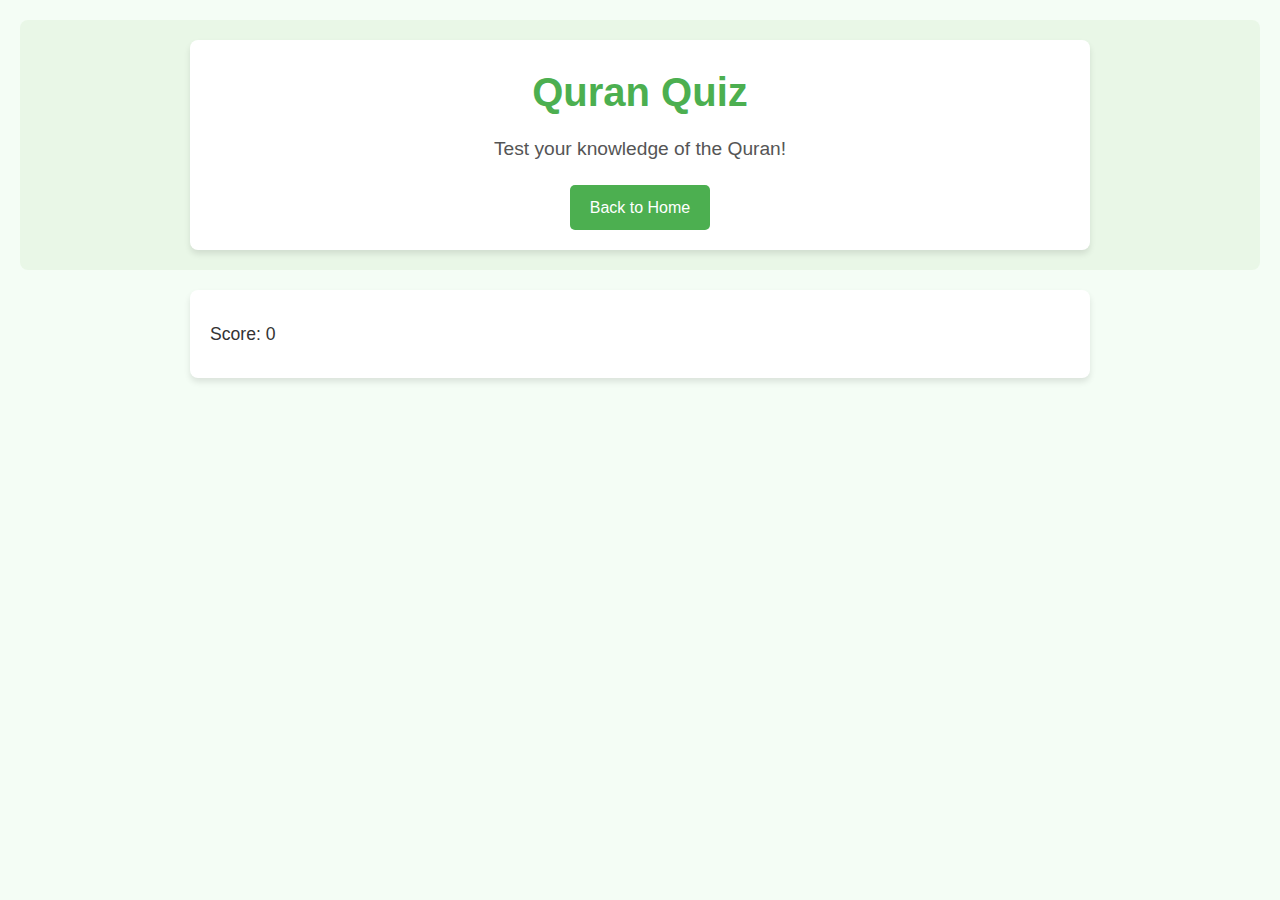
==== quiz.html @ d2487db6 "Better look" ====
<!DOCTYPE html>
<html lang="en">
<head>
    <meta charset="UTF-8">
    <meta name="viewport" content="width=device-width, initial-scale=1.0">
    <title>Quran Quiz</title>
    <link rel="stylesheet" href="style.css">
    <script defer src="quiz.js"></script>
</head>
<body>
    <header>
        <div class="container">
            <h1>Quran Quiz</h1>
            <p>Test your knowledge of the Quran!</p>
            <a href="index.html" class="back-button">Back to Home</a>
        </div>
    </header>

    <main>
        <div class="container">
            <div id="quiz-container">
                <p id="ayah-text"></p>
                <form id="quiz-form">
                    <div id="options"></div>
                </form>
                <div id="result-message"></div>
                <button id="next-button" style="display: none;">Next</button>
                <p>Score: <span id="score">0</span></p>
            </div>            
        </div>
    </main>
</body>
</html>
---- style.css ----
* {
    margin: 0;
    padding: 0;
    box-sizing: border-box;
}

body {
    font-family: 'Arial', sans-serif;
    background-color: #f4fdf5;
    color: #333;
    line-height: 1.6;
    padding: 20px;
}

header {
    background-color: #e9f7e7;
    padding: 20px 0;
    text-align: center;
    margin-bottom: 20px;
    border-radius: 8px;
}

header h1 {
    font-size: 2.5rem;
    margin-bottom: 10px;
    color: #4caf50;
}

header p {
    font-size: 1.2rem;
    color: #555;
}

.container {
    max-width: 900px;
    margin: 0 auto;
    padding: 20px;
    background-color: #fff;
    border-radius: 8px;
    box-shadow: 0 4px 6px rgba(0, 0, 0, 0.1);
}

.verse-container,
.translation-container {
    margin-bottom: 30px;
    padding: 20px;
    background-color: #e9f7e7;
    border-radius: 8px;
    box-shadow: 0 2px 4px rgba(0, 0, 0, 0.1);
    text-align: left;
}

h2 {
    font-size: 1.8rem;
    color: #4caf50;
    margin-bottom: 15px;
}

p {
    font-size: 1.1rem;
    margin-bottom: 10px;
}

.options {
    margin-bottom: 20px;
}

.options label {
    display: block;
    padding: 10px;
    margin: 5px 0;
    background-color: #fff;
    border: 2px solid #4caf50;
    border-radius: 5px;
    cursor: pointer;
    transition: background-color 0.3s ease;
}

.options label:hover {
    background-color: #f0faf0;
}

button {
    background-color: #4caf50;
    color: white;
    padding: 12px 25px;
    font-size: 1rem;
    border: none;
    border-radius: 5px;
    cursor: pointer;
    transition: background-color 0.3s ease;
    margin: 5px;
}

button:hover {
    background-color: #45a049;
}

.result-message {
    margin-top: 20px;
    padding: 10px;
    border-radius: 5px;
}

.result-message.correct {
    background-color: #d4edda;
    border: 2px solid #28a745;
    color: #155724;
}

.result-message.incorrect {
    background-color: #f8d7da;
    border: 2px solid #dc3545;
    color: #721c24;
}

.score {
    margin-top: 20px;
    font-size: 1.2rem;
    color: #4caf50;
    font-weight: bold;
}

@media (max-width: 768px) {
    body {
        padding: 10px;
    }

    header h1 {
        font-size: 2rem;
    }

    h2 {
        font-size: 1.5rem;
    }

    p {
        font-size: 1rem;
    }

    button {
        font-size: 0.9rem;
        padding: 10px 20px;
    }
}

.play-game-button {
    display: inline-block;
    margin-top: 10px;
    padding: 10px 20px;
    background-color: #4CAF50;
    color: white;
    text-decoration: none;
    border-radius: 5px;
}

.game-container {
    margin-top: 20px;
}

.result-message {
    margin-top: 20px;
    padding: 10px;
    border-radius: 5px;
}

.result-message.correct {
    background-color: #d4edda;
    border: 2px solid #28a745;
    color: #155724;
}

.result-message.incorrect {
    background-color: #f8d7da;
    border: 2px solid #dc3545;
    color: #721c24;
}

.result-message {
    margin-top: 20px;
    padding: 15px;
    border-radius: 5px;
    font-size: 1.1rem;
}

.result-message.correct {
    background-color: #d4edda;
    border: 2px solid #28a745;
    color: #155724;
}

.result-message.incorrect {
    background-color: #f8d7da;
    border: 2px solid #dc3545;
    color: #721c24;
}

.result-message strong {
    font-weight: bold;
}

.back-button {
    display: inline-block;
    margin-top: 10px;
    padding: 10px 20px;
    background-color: #4CAF50;
    color: white;
    text-decoration: none;
    border-radius: 5px;
    transition: background-color 0.3s ease;
}

.back-button:hover {
    background-color: #45a049;
}





/* remove */

.result {
    margin-top: 20px;
    padding: 15px;
    border-radius: 8px;
    font-size: 1rem;
}

.result.correct {
    background-color: #d4edda;
    border: 1px solid #c3e6cb;
    color: #155724;
}

.result.incorrect {
    background-color: #f8d7da;
    border: 1px solid #f5c6cb;
    color: #721c24;
}

blockquote {
    margin: 10px 0;
    padding-left: 10px;
    border-left: 4px solid #ccc;
    font-style: italic;
    color: #555;
}


#next-button {
    margin-top: 20px;
    padding: 10px 20px;
    background-color: #007bff;
    color: white;
    border: none;
    border-radius: 5px;
    cursor: pointer;
    font-size: 16px;
}

#next-button:hover {
    background-color: #0056b3;
}



.option {
    display: block;
    padding: 10px;
    margin: 5px 0;
    border: 1px solid #ddd;
    border-radius: 5px;
    cursor: pointer;
    transition: background-color 0.3s ease, color 0.3s ease;
}

.option:hover {
    background-color: #f9f9f9;
}

.option input {
    display: none;
}

.option.correct {
    background-color: #d4edda;
    border-color: #c3e6cb;
    color: #155724;
}

.option.incorrect {
    background-color: #f8d7da;
    border-color: #f5c6cb;
    color: #721c24;
}
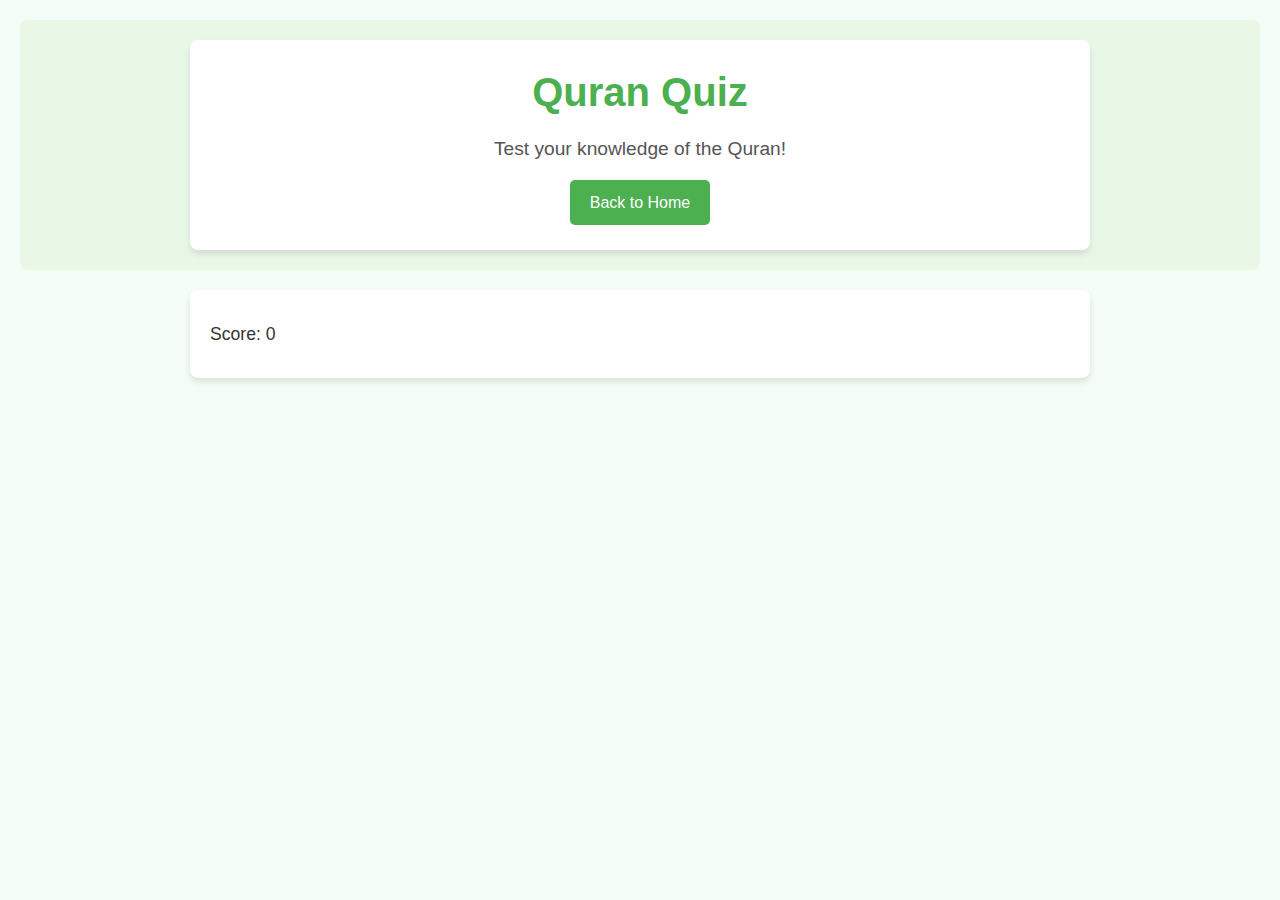
==== commit 22209f59: "Make it even better look" ====
--- a/quiz.html
+++ b/quiz.html
@@ -24,6 +24,7 @@
                     <div id="options"></div>
                 </form>
                 <div id="result-message"></div>
+                <div id="ayah-number"></div>
                 <button id="next-button" style="display: none;">Next</button>
                 <p>Score: <span id="score">0</span></p>
             </div>            
--- a/style.css
+++ b/style.css
@@ -1,3 +1,4 @@
+/* General Reset */
 * {
     margin: 0;
     padding: 0;
@@ -12,6 +13,7 @@
     padding: 20px;
 }
 
+/* Header Section */
 header {
     background-color: #e9f7e7;
     padding: 20px 0;
@@ -31,6 +33,7 @@
     color: #555;
 }
 
+/* Container Styles */
 .container {
     max-width: 900px;
     margin: 0 auto;
@@ -40,6 +43,7 @@
     box-shadow: 0 4px 6px rgba(0, 0, 0, 0.1);
 }
 
+/* Section Blocks */
 .verse-container,
 .translation-container {
     margin-bottom: 30px;
@@ -61,10 +65,7 @@
     margin-bottom: 10px;
 }
 
-.options {
-    margin-bottom: 20px;
-}
-
+/* Options Styling */
 .options label {
     display: block;
     padding: 10px;
@@ -80,26 +81,75 @@
     background-color: #f0faf0;
 }
 
-button {
+.option {
+    display: block;
+    padding: 10px;
+    margin: 5px 0;
+    border: 1px solid #ddd;
+    border-radius: 5px;
+    cursor: pointer;
+    transition: background-color 0.3s ease, color 0.3s ease;
+}
+
+.option:hover {
+    background-color: #f9f9f9;
+}
+
+.option input {
+    display: none;
+}
+
+.option.correct {
+    background-color: #d4edda;
+    border-color: #28a745;
+    color: #155724;
+}
+
+.option.incorrect {
+    background-color: #f8d7da;
+    border-color: #dc3545;
+    color: #721c24;
+}
+
+/* Button Styles */
+button,
+.back-button,
+.play-game-button {
+    display: inline-block;
+    padding: 10px 20px;
     background-color: #4caf50;
     color: white;
-    padding: 12px 25px;
+    text-decoration: none;
+    border: none;
+    border-radius: 5px;
+    cursor: pointer;
     font-size: 1rem;
-    border: none;
-    border-radius: 5px;
-    cursor: pointer;
     transition: background-color 0.3s ease;
     margin: 5px;
 }
 
-button:hover {
+button:hover,
+.back-button:hover,
+.play-game-button:hover {
     background-color: #45a049;
 }
 
+#next-button {
+    margin-top: 20px;
+    background-color: #007bff;
+}
+
+#next-button:hover {
+    background-color: #0056b3;
+}
+
+/* Result Messages */
 .result-message {
     margin-top: 20px;
-    padding: 10px;
-    border-radius: 5px;
+    padding: 15px;
+    border-radius: 5px;
+    font-size: 1.1rem;
+    text-align: left;
 }
 
 .result-message.correct {
@@ -114,131 +164,7 @@
     color: #721c24;
 }
 
-.score {
-    margin-top: 20px;
-    font-size: 1.2rem;
-    color: #4caf50;
-    font-weight: bold;
-}
-
-@media (max-width: 768px) {
-    body {
-        padding: 10px;
-    }
-
-    header h1 {
-        font-size: 2rem;
-    }
-
-    h2 {
-        font-size: 1.5rem;
-    }
-
-    p {
-        font-size: 1rem;
-    }
-
-    button {
-        font-size: 0.9rem;
-        padding: 10px 20px;
-    }
-}
-
-.play-game-button {
-    display: inline-block;
-    margin-top: 10px;
-    padding: 10px 20px;
-    background-color: #4CAF50;
-    color: white;
-    text-decoration: none;
-    border-radius: 5px;
-}
-
-.game-container {
-    margin-top: 20px;
-}
-
-.result-message {
-    margin-top: 20px;
-    padding: 10px;
-    border-radius: 5px;
-}
-
-.result-message.correct {
-    background-color: #d4edda;
-    border: 2px solid #28a745;
-    color: #155724;
-}
-
-.result-message.incorrect {
-    background-color: #f8d7da;
-    border: 2px solid #dc3545;
-    color: #721c24;
-}
-
-.result-message {
-    margin-top: 20px;
-    padding: 15px;
-    border-radius: 5px;
-    font-size: 1.1rem;
-}
-
-.result-message.correct {
-    background-color: #d4edda;
-    border: 2px solid #28a745;
-    color: #155724;
-}
-
-.result-message.incorrect {
-    background-color: #f8d7da;
-    border: 2px solid #dc3545;
-    color: #721c24;
-}
-
-.result-message strong {
-    font-weight: bold;
-}
-
-.back-button {
-    display: inline-block;
-    margin-top: 10px;
-    padding: 10px 20px;
-    background-color: #4CAF50;
-    color: white;
-    text-decoration: none;
-    border-radius: 5px;
-    transition: background-color 0.3s ease;
-}
-
-.back-button:hover {
-    background-color: #45a049;
-}
-
-
-
-
-
-/* remove */
-
-.result {
-    margin-top: 20px;
-    padding: 15px;
-    border-radius: 8px;
-    font-size: 1rem;
-}
-
-.result.correct {
-    background-color: #d4edda;
-    border: 1px solid #c3e6cb;
-    color: #155724;
-}
-
-.result.incorrect {
-    background-color: #f8d7da;
-    border: 1px solid #f5c6cb;
-    color: #721c24;
-}
-
+/* Miscellaneous */
 blockquote {
     margin: 10px 0;
     padding-left: 10px;
@@ -247,50 +173,68 @@
     color: #555;
 }
 
-
-#next-button {
-    margin-top: 20px;
-    padding: 10px 20px;
-    background-color: #007bff;
-    color: white;
-    border: none;
-    border-radius: 5px;
-    cursor: pointer;
-    font-size: 16px;
-}
-
-#next-button:hover {
-    background-color: #0056b3;
-}
-
-
-
-.option {
-    display: block;
-    padding: 10px;
-    margin: 5px 0;
-    border: 1px solid #ddd;
-    border-radius: 5px;
-    cursor: pointer;
-    transition: background-color 0.3s ease, color 0.3s ease;
-}
-
-.option:hover {
-    background-color: #f9f9f9;
-}
-
-.option input {
-    display: none;
-}
-
+.score {
+    margin-top: 20px;
+    font-size: 1.2rem;
+    color: #4caf50;
+    font-weight: bold;
+}
+
+/* Responsive Styles */
+@media (max-width: 768px) {
+    body {
+        padding: 10px;
+    }
+
+    header h1 {
+        font-size: 2rem;
+    }
+
+    h2 {
+        font-size: 1.5rem;
+    }
+
+    p {
+        font-size: 1rem;
+    }
+
+    button,
+    back-button,
+    play-game-button {
+        font-size: 0.9rem;
+        padding: 10px 15px;
+    }
+}
+
+
+/* Option Highlighting */
 .option.correct {
-    background-color: #d4edda;
-    border-color: #c3e6cb;
-    color: #155724;
+    background-color: #d4edda; /* Light green background */
+    border: 2px solid #28a745; /* Green border */
+    color: #155724; /* Green text */
 }
 
 .option.incorrect {
-    background-color: #f8d7da;
-    border-color: #f5c6cb;
-    color: #721c24;
-}
+    background-color: #f8d7da; /* Light red background */
+    border: 2px solid #dc3545; /* Red border */
+    color: #721c24; /* Red text */
+}
+
+/* Result Messages */
+.result.correct {
+    background-color: #d4edda; /* Light green background */
+    border: 2px solid #28a745; /* Green border */
+    color: #155724; /* Green text */
+    padding: 15px;
+    border-radius: 5px;
+    margin-top: 20px;
+}
+
+.result.incorrect {
+    background-color: #f8d7da; /* Light red background */
+    border: 2px solid #dc3545; /* Red border */
+    color: #721c24; /* Red text */
+    padding: 15px;
+    border-radius: 5px;
+    margin-top: 20px;
+}
